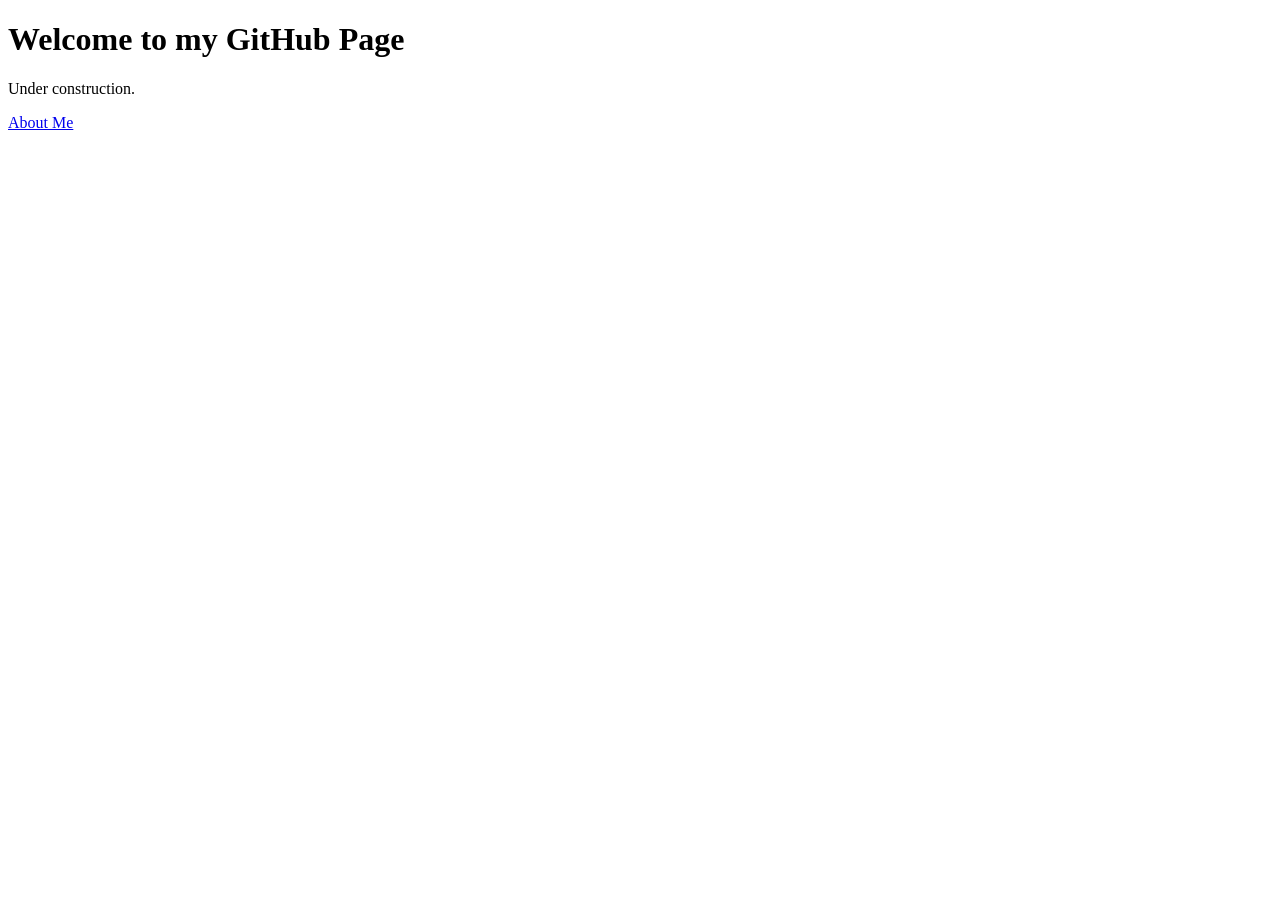
==== index.html @ 0e4de689 "Add homepage and about page" ====
<!DOCTYPE html>
<html>
<head>
    <meta charset="UTF-8">
    <title>My GitHub Page</title>
</head>
<body>
    <h1>Welcome to my GitHub Page</h1>
    <p>Under construction.</p>
    <p><a href="about.html">About Me</a></p>
</body>
</html>
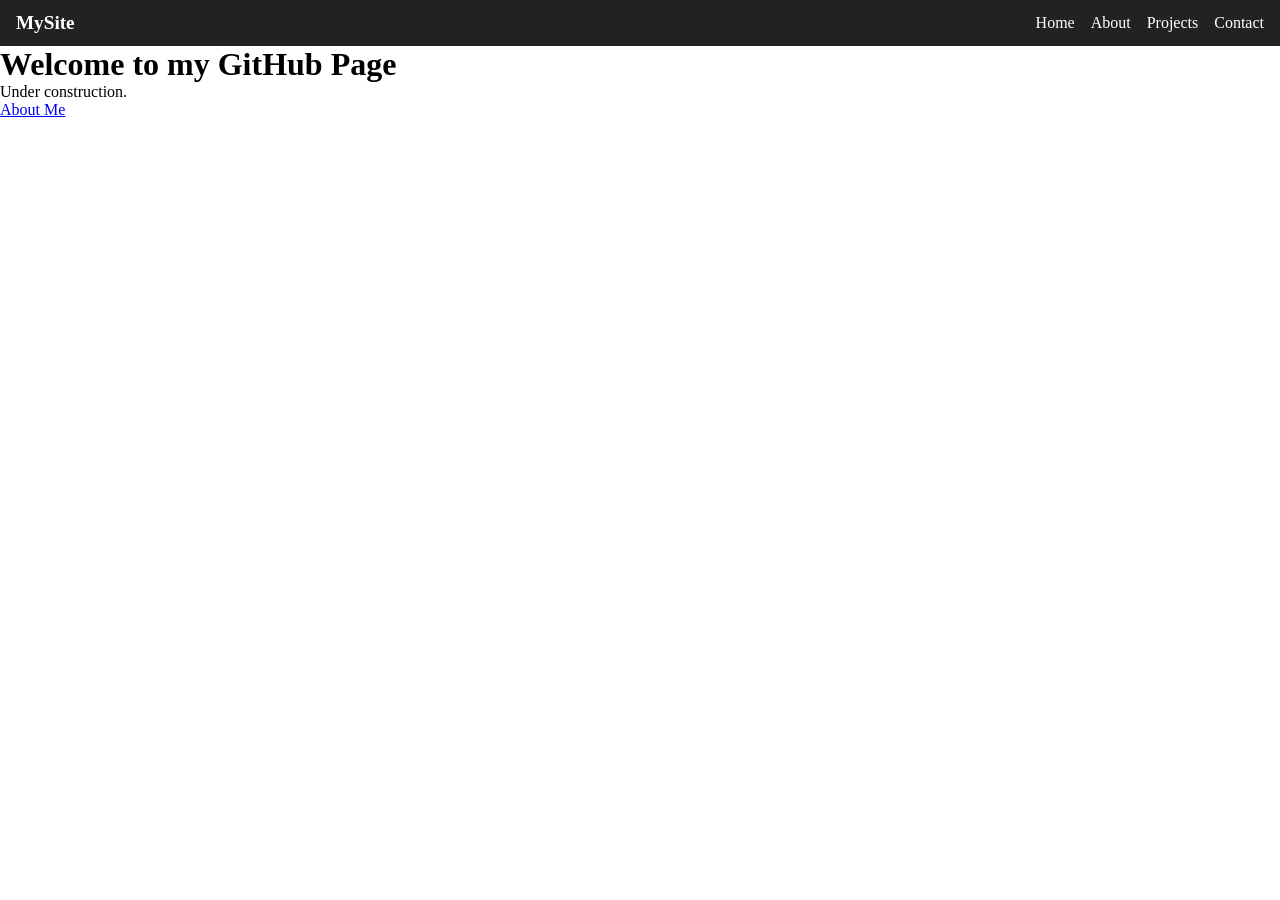
==== commit 4a32f183: "Modified about.html, index.html and added style.css" ====
--- a/index.html
+++ b/index.html
@@ -3,10 +3,32 @@
 <head>
     <meta charset="UTF-8">
     <title>My GitHub Page</title>
+    <link rel="stylesheet" href="assets/css/style.css">
 </head>
 <body>
+<nav class="navbar">
+  <div class="nav-brand">MySite</div>
+  <button class="nav-toggle" aria-label="toggle navigation">
+    ☰
+  </button>
+  <ul class="nav-menu">
+    <li><a href="index.html">Home</a></li>
+    <li><a href="about.html">About</a></li>
+    <!-- Future pages you’ll likely add -->
+    <li><a href="projects.html">Projects</a></li>
+    <li><a href="contact.html">Contact</a></li>
+  </ul>
+</nav>
     <h1>Welcome to my GitHub Page</h1>
     <p>Under construction.</p>
     <p><a href="about.html">About Me</a></p>
+    <script>
+            const toggle = document.querySelector('.nav-toggle');
+            const menu = document.querySelector('.nav-menu');
+
+            toggle.addEventListener('click', () => {
+                menu.classList.toggle('active');
+            });
+    </script>
 </body>
 </html>
--- a/assets/css/style.css
+++ b/assets/css/style.css
@@ -0,0 +1,67 @@
+* {
+  margin: 0;
+  padding: 0;
+  box-sizing: border-box;
+}
+
+/* Navbar container */
+.navbar {
+  display: flex;
+  justify-content: space-between;
+  align-items: center;
+  background: #222;
+  padding: 0.75rem 1rem;
+  color: white;
+}
+
+/* Brand */
+.nav-brand {
+  font-size: 1.2rem;
+  font-weight: bold;
+}
+
+/* Menu list */
+.nav-menu {
+  list-style: none;
+  display: flex;
+  gap: 1rem;
+}
+
+/* Menu links */
+.nav-menu a {
+  color: white;
+  text-decoration: none;
+  font-size: 1rem;
+}
+
+
+.nav-toggle {
+  display: none;
+  font-size: 1.5rem;
+  background: none;
+  border: none;
+  color: white;
+  cursor: pointer;
+}
+
+/* Mobile styles */
+@media (max-width: 700px) {
+  .nav-menu {
+    position: absolute;
+    top: 60px;
+    right: 0;
+    background: #222;
+    flex-direction: column;
+    width: 150px;
+    padding: 1rem;
+    display: none;
+  }
+
+  .nav-menu.active {
+    display: flex;
+  }
+
+  .nav-toggle {
+    display: block;
+  }
+}
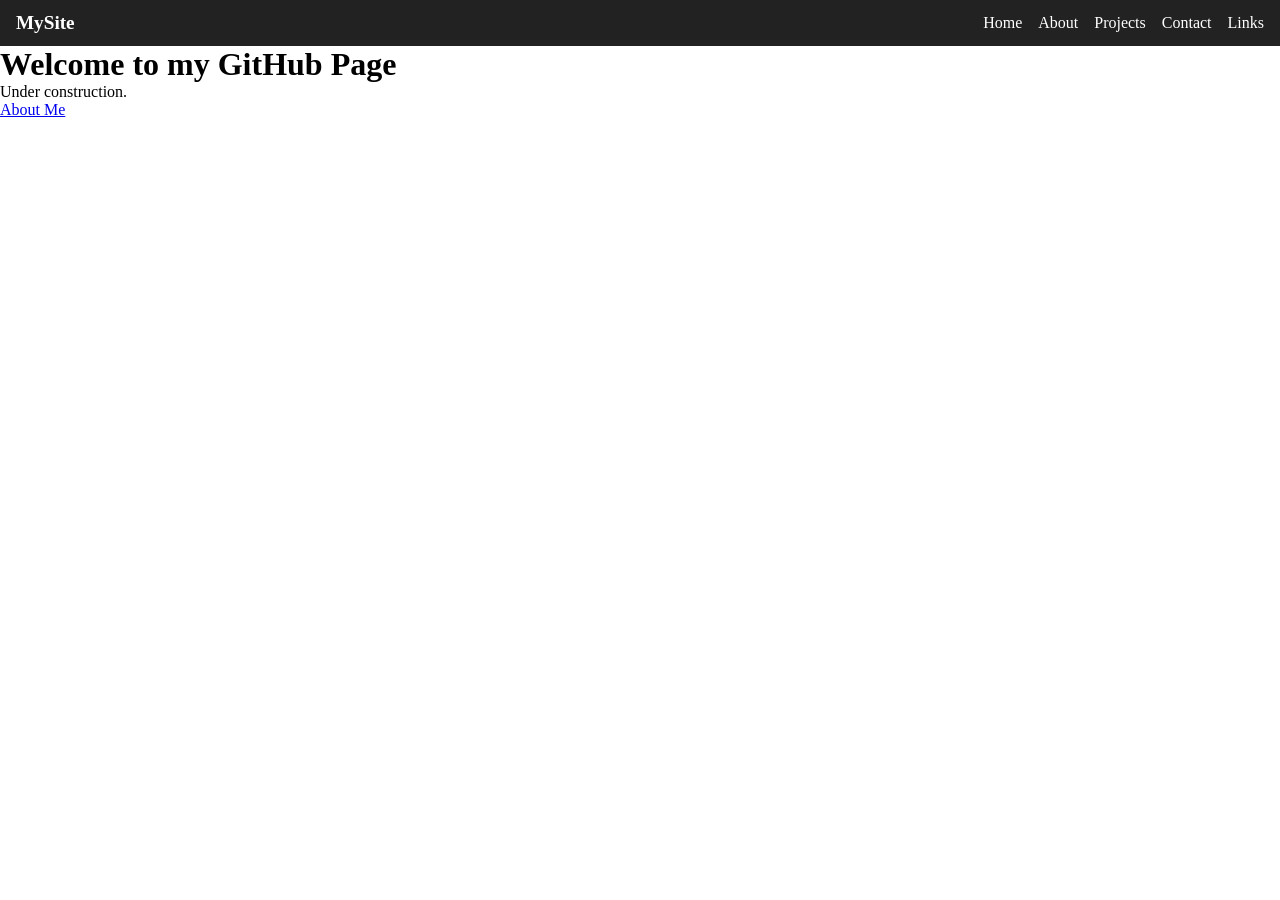
==== commit 712cca4b: "Added Links in the index page" ====
--- a/index.html
+++ b/index.html
@@ -17,6 +17,7 @@
     <!-- Future pages you’ll likely add -->
     <li><a href="projects.html">Projects</a></li>
     <li><a href="contact.html">Contact</a></li>
+    <li><a href="links.html">Links</a></li>
   </ul>
 </nav>
     <h1>Welcome to my GitHub Page</h1>
--- a/assets/css/style.css
+++ b/assets/css/style.css
@@ -65,3 +65,67 @@
     display: block;
   }
 }
+
+/* Projects layout */
+.projects-container {
+  display: grid;
+  gap: 1rem;
+  margin-top: 1rem;
+}
+
+/* Cards */
+.project-card {
+  background: #333;
+  padding: 1rem;
+  border-radius: 6px;
+  color: white;
+}
+
+.project-card h2 {
+  margin-bottom: 0.5rem;
+}
+
+.project-link {
+  display: inline-block;
+  margin-top: 0.5rem;
+  color: #4da3ff;
+  text-decoration: none;
+}
+
+.project-link:hover {
+  text-decoration: underline;
+}
+
+/* Responsive grid */
+@media (min-width: 700px) {
+  .projects-container {
+    grid-template-columns: repeat(2, 1fr);
+  }
+}
+
+.link-section {
+  margin-bottom: 2rem;
+}
+
+.link-section h2 {
+  margin-bottom: 0.5rem;
+  color: #4da3ff;
+}
+
+.link-section ul {
+  list-style: none;
+  padding-left: 0;
+}
+
+.link-section li {
+  margin-bottom: 0.3rem;
+}
+
+.link-section a {
+  color: #4da3ff;
+  text-decoration: none;
+}
+
+.link-section a:hover {
+  text-decoration: underline;
+}
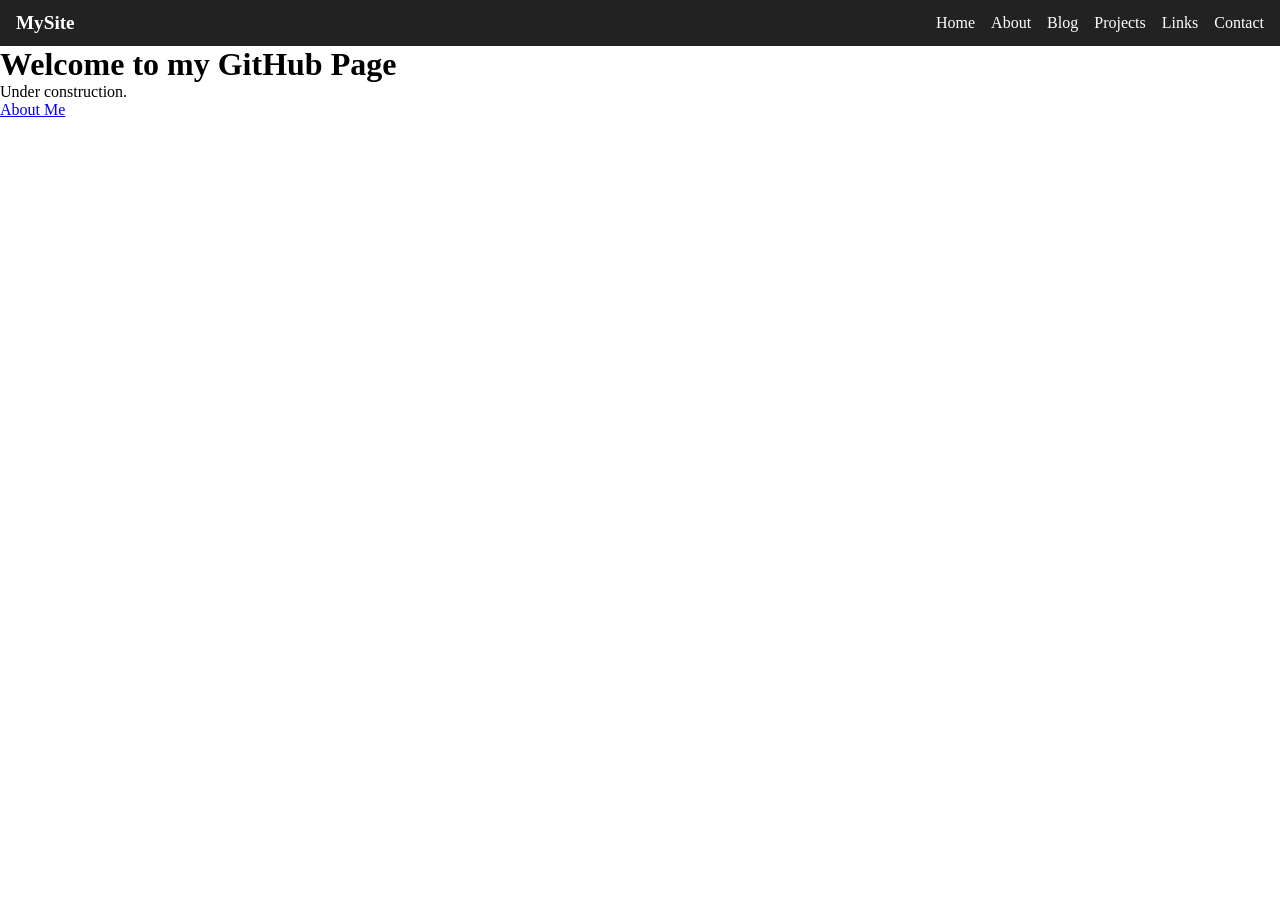
==== commit fb1318bd: "Added Blog to the Index page" ====
--- a/index.html
+++ b/index.html
@@ -15,9 +15,11 @@
     <li><a href="index.html">Home</a></li>
     <li><a href="about.html">About</a></li>
     <!-- Future pages you’ll likely add -->
+    <li><a href="blog.html">Blog</a></li>
     <li><a href="projects.html">Projects</a></li>
+    <li><a href="links.html">Links</a></li>
     <li><a href="contact.html">Contact</a></li>
-    <li><a href="links.html">Links</a></li>
+    
   </ul>
 </nav>
     <h1>Welcome to my GitHub Page</h1>
--- a/assets/css/style.css
+++ b/assets/css/style.css
@@ -129,3 +129,31 @@
 .link-section a:hover {
   text-decoration: underline;
 }
+
+.post-list {
+  margin-top: 2rem;
+}
+
+.post-item {
+  margin-bottom: 2rem;
+}
+
+.post-item h2 {
+  margin-bottom: 0.2rem;
+}
+
+.post-item time {
+  display: block;
+  font-size: 0.9rem;
+  color: #888;
+  margin-bottom: 0.5rem;
+}
+
+.post-item a {
+  color: #4da3ff;
+  text-decoration: none;
+}
+
+.post-item a:hover {
+  text-decoration: underline;
+}
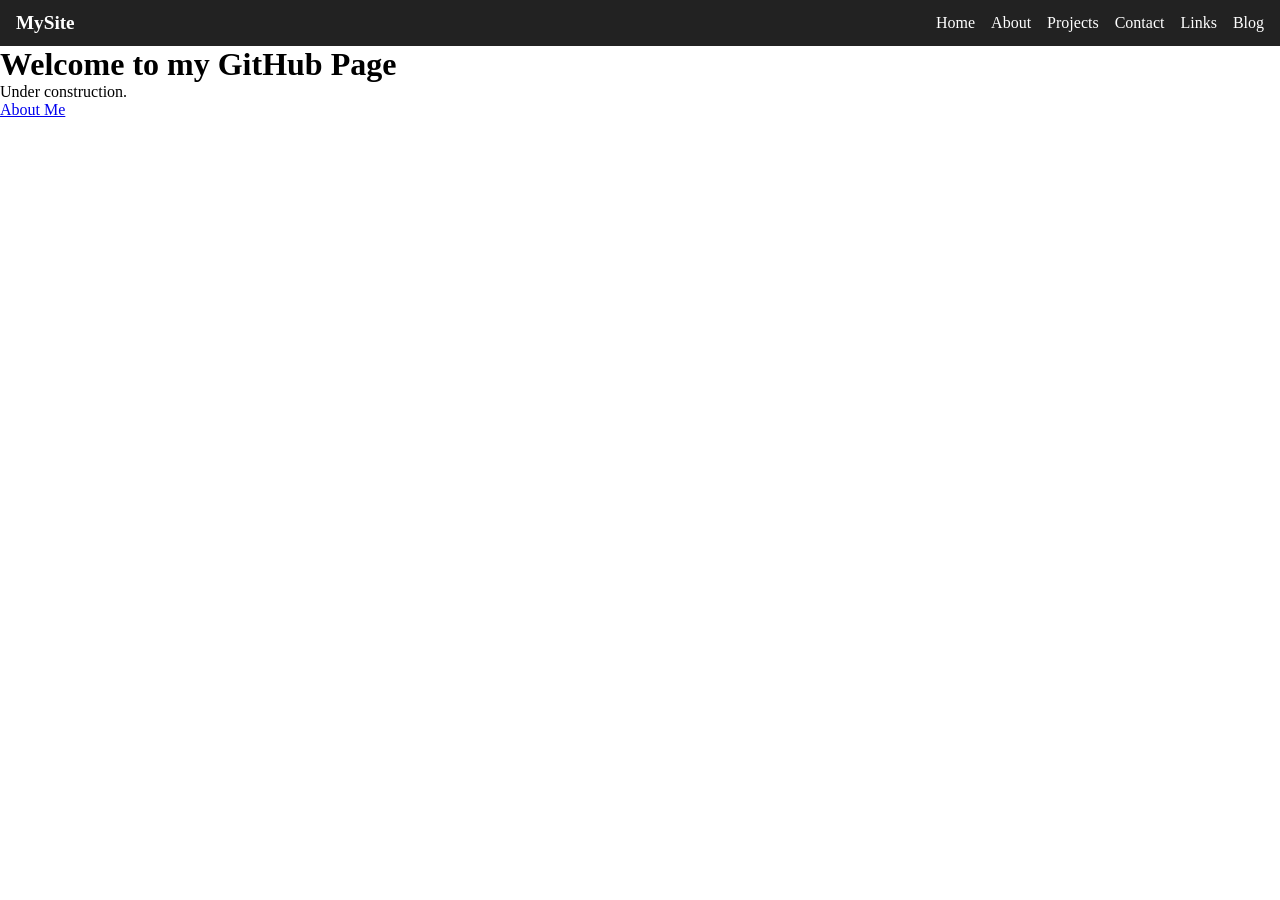
==== commit 2f0c31a8: "Fixed navbar pointers" ====
--- a/index.html
+++ b/index.html
@@ -6,22 +6,14 @@
     <link rel="stylesheet" href="assets/css/style.css">
 </head>
 <body>
-<nav class="navbar">
-  <div class="nav-brand">MySite</div>
-  <button class="nav-toggle" aria-label="toggle navigation">
-    ☰
-  </button>
-  <ul class="nav-menu">
-    <li><a href="index.html">Home</a></li>
-    <li><a href="about.html">About</a></li>
-    <!-- Future pages you’ll likely add -->
-    <li><a href="blog.html">Blog</a></li>
-    <li><a href="projects.html">Projects</a></li>
-    <li><a href="links.html">Links</a></li>
-    <li><a href="contact.html">Contact</a></li>
-    
-  </ul>
-</nav>
+
+<div id="navbar"></div>
+<script>
+  fetch("assets/components/navbar.html")
+    .then(res => res.text())
+    .then(html => document.getElementById("navbar").innerHTML = html);
+</script>
+
     <h1>Welcome to my GitHub Page</h1>
     <p>Under construction.</p>
     <p><a href="about.html">About Me</a></p>
--- a/assets/css/style.css
+++ b/assets/css/style.css
@@ -131,7 +131,7 @@
 }
 
 .post-list {
-  margin-top: 2rem;
+  margin-top: 5rem;
 }
 
 .post-item {
